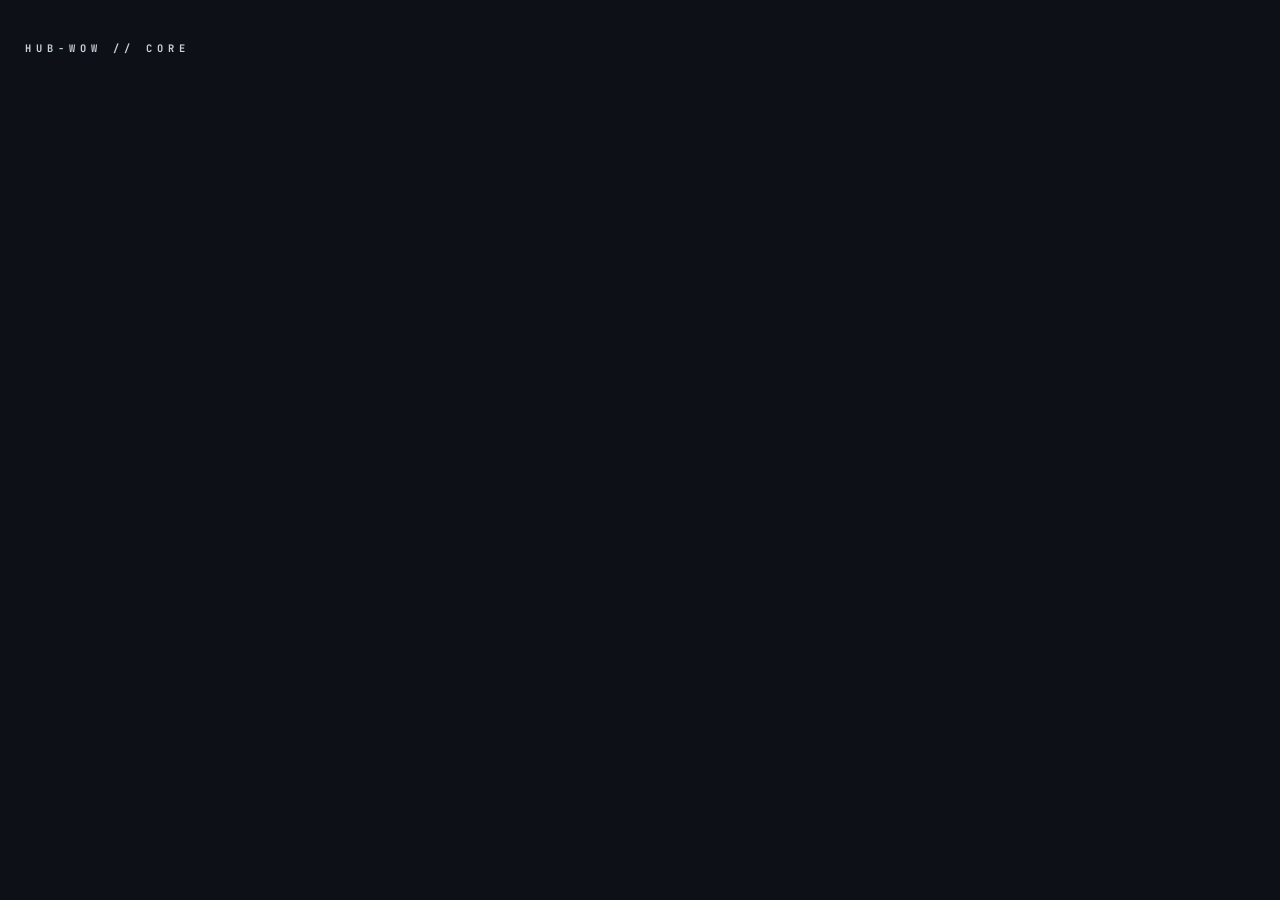
==== index.html @ c8b2b54b "Implement styles in page" ====
<!DOCTYPE html>
<html lang="en">

<head>
    <meta charset="UTF-8">
    <meta name="viewport" content="width=device-width, initial-scale=1.0">
    <title>hub-WOW</title>

    <link rel="stylesheet" href="styles.css">

    <link rel="stylesheet" href="https://cdn.jsdelivr.net/npm/katex@0.16.8/dist/katex.min.css">
    <link rel="stylesheet" href="https://cdn.jsdelivr.net/npm/markdown-it-texmath/css/texmath.min.css">
    <link
        href="https://fonts.googleapis.com/css2?family=Bebas+Neue&family=Outfit:wght@300;400;700&family=JetBrains+Mono:wght@400&display=swap"
        rel="stylesheet">
</head>

<body>

    <aside id="sidebar">
        <div
            style="padding: 40px 25px; font-family: 'JetBrains Mono'; color: var(--accent); font-size: 0.65rem; letter-spacing: 5px; font-weight: bold;">
            HUB-WOW // CORE</div>
        <nav id="toc" style="flex: 1; overflow-y: auto;"></nav>
    </aside>

    <main id="stage">
        <div class="container" id="app-root"></div>
    </main>

    <script src="https://cdn.jsdelivr.net/npm/markdown-it@13.0.1/dist/markdown-it.min.js"></script>
    <script src="https://cdn.jsdelivr.net/npm/katex@0.16.8/dist/katex.min.js"></script>
    <script src="https://cdn.jsdelivr.net/npm/markdown-it-texmath/texmath.min.js"></script>
    <script src="https://cdnjs.cloudflare.com/ajax/libs/dompurify/3.0.6/purify.min.js"></script>

    <script>
        /**
         * INITIALIZATION
         * We setup the Markdown engine once at the start.
         */
        const md = window.markdownit({ html: true }).use(texmath, { engine: katex, delimiters: 'dollars' });
        const root = document.getElementById('app-root');
        const toc = document.getElementById('toc');

        /**
         * CORE FUNCTION: updateSystem(content)
         * This handles the entire lifecycle of the document:
         * 1. Parsing 2. Sanitizing 3. Splitting into Sections 4. Rendering
         */
        async function updateSystem(content) {
            // Convert Markdown to HTML and Clean it for Security
            const rawHtml = md.render(content);
            const cleanHtml = DOMPurify.sanitize(rawHtml, {
                ADD_TAGS: ['math', 'mrow', 'mi', 'mo', 'mn', 'msup', 'mspace', 'annotation', 'semantics', 'img']
            });

            // Turn the HTML string into actual DOM nodes we can work with
            const temp = document.createElement('div');
            temp.innerHTML = cleanHtml;
            const nodes = Array.from(temp.children);

            // Clear current view
            root.innerHTML = '';
            toc.innerHTML = '';

            // Sectioning Logic: Creates a new container every time we hit a heading
            let currentSection = createSection('start');

            nodes.forEach(node => {
                // Break section on H1, H2, or H3 tags
                if (['H1', 'H2', 'H3'].includes(node.tagName)) {
                    root.appendChild(currentSection);
                    addTocLink(currentSection.id, node.innerText);

                    // Create unique ID for the section based on text
                    const safeId = node.innerText.toLowerCase().replace(/[^\w]+/g, '-');
                    currentSection = createSection(safeId);
                }
                currentSection.appendChild(node.cloneNode(true));
            });
            root.appendChild(currentSection);

            // Initialize the Scroll-Spy (Observer)
            setupObserver();
        }

        /**
         * HELPER: createSection
         * Generates a section container with our animation classes.
         */
        function createSection(id) {
            const sec = document.createElement('section');
            sec.id = id || `sec-${Math.random().toString(36).substr(2, 5)}`;
            sec.className = 'section-box';
            return sec;
        }

        /**
         * HELPER: addTocLink
         * Adds a clickable navigation item to the sidebar.
         */
        function addTocLink(id, title) {
            const a = document.createElement('a');
            a.className = 'toc-link';
            a.href = `#${id}`;
            a.innerText = `> ${title}`;
            a.onclick = (e) => {
                e.preventDefault();
                document.getElementById(id).scrollIntoView({ behavior: 'smooth' });
            };
            toc.appendChild(a);
        }

        /**
         * SYSTEM: setupObserver
         * Watches which section is on screen and highlights the sidebar accordingly.
         */
        function setupObserver() {
            const observer = new IntersectionObserver(entries => {
                entries.forEach(entry => {
                    if (entry.isIntersecting) {
                        entry.target.classList.add('visible'); // Trigger fade-in
                        document.querySelectorAll('.toc-link').forEach(link => {
                            link.classList.toggle('active', link.getAttribute('href') === `#${entry.target.id}`);
                        });
                    }
                });
            }, { threshold: 0.1 });

            document.querySelectorAll('.section-box').forEach(s => observer.observe(s));
        }

        /**
         * DRAG AND DROP
         * Allows you to drop any .md file to update the site instantly.
         */
        window.addEventListener('dragover', e => { e.preventDefault(); document.body.style.opacity = 0.5; });
        window.addEventListener('dragleave', () => document.body.style.opacity = 1);
        window.addEventListener('drop', e => {
            e.preventDefault();
            document.body.style.opacity = 1;
            const file = e.dataTransfer.files[0];
            if (file) {
                const reader = new FileReader();
                reader.onload = (ev) => updateSystem(ev.target.result);
                reader.readAsText(file);
            }
        });

        /**
         * FULL ORIGINAL MANIFESTO (THE HUB-WOW SOUL)
         * This contains all your original info as the default state.
         */
        const ORIGINAL_MANIFESTO = `# hub-WOW
![Logo](Logo.svg)

## What is *this*?
hub-WOW is a community of people who are passionate about memes, science, politics, philosophy, hardware, programming, and much more. Our goal is to **spark the inner potential available in everyone and direct it towards making a better world** through meaningful discussions, sharing knowledge, and inspiring others.

## Long-Term Vision
* Build a **global network of thinkers, revolutionaries, and doers**.
* Launch collaborative **projects that have real-world impact**.
* Inspire individuals to **take charge of their potential** and drive positive change.
* Develop **educational resources, workshops, and events** to empower everyone, everywhere.

## Our Mission
* **Awaken** the mind, body, and soul and channelise it towards a purpose.
* **Connect** people with interests and expertise, to form a uniques space, where ideas come together and form a vision.
* **Ideate** and discuss about various fields, to build a mental compass of ethics to navigate through life.
* **Innovate** by encouraging creative solutions and open discussions, without any judgement or censorship.
* **Contribute** by sharing your knowledge, projects, and ideas, and help others grow too.

## Works (maybe in progress)
* [Noymosini](https://github.com/hub-WOW/Noymosini): A local AI Model Manager extending LlamaCPP to manage AI Models.
* [Simeosis](https://github.com/hub-WOW/Simeosis): A completely private, cryptographically safe, fast, notes and journalling app.
* [Kouventa](https://github.com/hub-WOW/Kouventa): A private, cryptographically safe, transparent, and secure communication platform with intuitive UI.
* [hub-WOW Project](https://github.com/hub-WOW/hub-WOW): The orchestrator of all the services that hub-WOW provides for everyone at the cost of nothing.

## Community Values
* **Ethics** - Nothing is worth without a strong mind. Morals limit you physically, but they teach you mental restraint. Instead of falling to primal senses and attractions of greed, lust, anger, jealousy, and hatred, and accepting "free" corporate gunk, we build a free transparent system.
* **Respect & Empathy** – Every opinion matters; every member deserves a chance to express *their opinion* with dignity and freedom.
* **Curiosity & Growth** – Always question, break mental barriers and stigmas, learn, progress, act and evolve.
* **Collaboration & Support** – Success matters only when you leave a mark of excellent legacy on this world, and that is only possible with collaboration and support.
* **Integrity & Accountability** – Take ownership of your actions, sufferings, stupidity, biases, limitations and try to continuously out manuevre them.
* **Fun & Creativity** – Having a purpose is more important than fulfilling it. Striving towards a goal is what matters. It is always fun when you make it, but it is a side-effect of all your effort.

## Core Philosophy & Economics
* **Untapped Potential** – We deeply believe that everyone has unimaginable potential, but they simply don't take action. Society lacks the critical self-awareness needed to truly unlock its own capabilities.
* **Balanced Capitalism** – We believe in capitalism as a tool to achieve a balanced socialist society where everyone feels like contributing. A society where capitalism is good, fostering innovation rather than exploitation.
* **Radical Transparency** – Companies must be fully transparent (exceptions apply for defense). Highly profitable tech companies with 50-60% margins should open their books, capping excess to realistic 6-7% margins.
* **Open Knowledge & Tech** – Every idea and piece of knowledge must be free to access. We stand firmly against the abuse of patent rights which stifle true technological and scientific revolution.
* **Critical Nationalism** – We support critical nationalism, not blind patriotism. We support absolute criticism of any kind, questioning everything to ensure constant iterative improvement for the nation and humanity.
* **Passive Protest & Open Source** – We believe in protesting passively by refusing to use certain products. We encourage keeping all work aggressively open source, licensing everything strictly to protect freedom (e.g., under AGPL GNU v3).

## Why Join?
* Engage in **open, free, and uncensored discussions** on a variety of topics.
* Develop an internal sense of responsibility, judgement, and discipline to act towards **excellence**.
* Share your own **projects, ideas, and discoveries**.
* Collaborate with a **supportive and motivated people**, who just as you are, yet perform and achieve high.
* Stay updated on the latest trends and views in **technology, science, history and culture**.

## Get Committed
1. Join our community platforms on [Discord](https://discord.gg/XYtvzQXyf) and [our website](https://hub-wow.fyi).
2. Participate in discussions and events.
3. Share content, projects, and resources.
4. Help build a community where ideas sprout and mature.
5. Track and evaluate yourself daily, and progress.

---
*hub-WOW is more than a community, it’s a movement towards a better, free, open and progressive world.*`;

        // Initial Boot
        updateSystem(ORIGINAL_MANIFESTO);
    </script>
</body>

</html>
---- styles.css ----
:root {
    --bg-color: #0d1117;
    --sidebar-bg: #161b22;
    --card-bg: #21262d;
    --text-primary: #c9d1d9;
    --text-secondary: #8b949e;
    --accent-blue: #5787f5;
    /* Logo Blue */
    --accent-green: #64c466;
    /* Logo Green */
    --accent-red: #ff7b85;
    /* Lightened Logo Red for dark mode */
    --border-color: #30363d;
    --font-sans: 'Inter', -apple-system, BlinkMacSystemFont, "Segoe UI", Helvetica, Arial, sans-serif;
    --font-mono: 'Roboto Mono', SFMono-Regular, Consolas, "Liberation Mono", Menlo, monospace;
    --sidebar-width: 320px;
}

* {
    box-sizing: border-box;
    margin: 0;
    padding: 0;
}

html {
    scroll-behavior: smooth;
    /* Golden ratio scroll padding (approx 38% from top) */
    scroll-padding-top: 38vh;
}

body {
    background-color: var(--bg-color);
    color: var(--text-primary);
    font-family: var(--font-sans);
    line-height: 1.6;
    display: flex;
    min-height: 100vh;
}

/* Sidebar Styling */
.sidebar {
    width: var(--sidebar-width);
    background-color: var(--sidebar-bg);
    border-right: 1px solid var(--border-color);
    height: 100vh;
    position: fixed;
    left: 0;
    top: 0;
    padding: 30px 16px;
    overflow-y: auto;
    z-index: 100;
}

/* Sidebar Resize Handle */
.sidebar-resize-handle {
    width: 5px;
    position: fixed;
    left: var(--sidebar-width);
    top: 0;
    height: 100vh;
    cursor: col-resize;
    z-index: 200;
    background: transparent;
    transition: background 0.15s ease;
}

.sidebar-resize-handle:hover,
.sidebar-resize-handle.dragging {
    background: var(--accent-blue);
    box-shadow: 0 0 8px rgba(87, 135, 245, 0.5);
}

.logo-container {
    margin-bottom: 40px;
    display: flex;
    align-items: center;
    gap: 16px;
    padding: 0 8px;
}

.logo-container img {
    height: 72px;
    width: auto;
    filter: drop-shadow(0 0 10px rgba(87, 135, 245, 0.4));
}

.logo-text {
    font-family: var(--font-mono);
    font-weight: 700;
    font-size: 3rem;
    color: var(--text-primary);
}

.nav-title {
    font-family: var(--font-mono);
    font-size: 0.75rem;
    text-transform: uppercase;
    letter-spacing: 0.05em;
    color: var(--text-secondary);
    margin-bottom: 16px;
    padding-left: 8px;
}

.nav-list {
    list-style: none;
}

.nav-item {
    margin-bottom: 4px;
}

.nav-item-header {
    display: flex;
    align-items: center;
    justify-content: space-between;
}

.nav-link {
    display: block;
    padding: 8px 12px;
    color: var(--text-secondary);
    text-decoration: none;
    font-size: 0.9rem;
    border-radius: 6px;
    transition: all 0.2s ease;
    flex-grow: 1;
}

.nav-link:hover {
    background-color: rgba(139, 148, 158, 0.1);
    color: var(--text-primary);
}

.nav-link.active {
    background-color: rgba(88, 166, 255, 0.1);
    color: var(--accent-blue);
    font-weight: 600;
}

.sub-item {
    padding-left: 24px;
    font-size: 0.85rem;
}

.sub-sub-item {
    padding-left: 36px;
    font-size: 0.8rem;
}

/* Collapse Logic */
.collapse-btn {
    background: none;
    border: none;
    color: var(--text-secondary);
    cursor: pointer;
    padding: 4px;
    display: flex;
    align-items: center;
    transition: transform 0.2s;
}

.collapse-btn svg {
    width: 14px;
    height: 14px;
}

.collapse-btn.open {
    transform: rotate(90deg);
}

.sub-nav-list {
    list-style: none;
    display: none;
}

.sub-nav-list.open {
    display: block;
}

/* Main Content Area */
.main-content {
    margin-left: var(--sidebar-width);
    flex: 1;
    padding: 60px 40px;
    max-width: 1100px;
}

.content-container {
    background-color: transparent;
}

/* Hero Section */
.hero-section {
    text-align: center;
    padding: 4rem 2rem 3rem;
    margin-bottom: 1rem;
}

.hero-logo {
    height: 350px;
    width: auto;
    margin-bottom: 1.5rem;
    filter: drop-shadow(0 0 20px rgba(87, 135, 245, 0.5));
    animation: float 3s ease-in-out infinite;
}

@keyframes float {

    0%,
    100% {
        transform: translateY(0px);
    }

    50% {
        transform: translateY(-8px);
    }
}

.hero-title {
    font-size: 3.5rem;
    font-weight: 700;
    background: linear-gradient(135deg, var(--accent-blue), var(--accent-green));
    -webkit-background-clip: text;
    -webkit-text-fill-color: transparent;
    background-clip: text;
    margin-bottom: 1.5rem;
    border-bottom: none;
    padding-bottom: 0;
    line-height: 1.2;
}

.hero-subtitle {
    font-size: 1.15rem;
    color: var(--text-secondary);
    max-width: 640px;
    margin: 0 auto 1.5rem;
    line-height: 1.7;
}

.hero-tagline {
    font-family: var(--font-mono);
    font-size: 1.3rem;
    font-weight: 700;
    color: var(--accent-red);
    letter-spacing: 0.02em;
}

/* Content Aesthetics */
h1 {
    font-size: 2.5rem;
    margin-bottom: 2rem;
    color: var(--text-primary);
    border-bottom: 1px solid var(--border-color);
    padding-bottom: 1rem;
}

h2 {
    font-size: 1.8rem;
    margin-top: 3rem;
    margin-bottom: 1.5rem;
    color: var(--accent-blue);
}

h3 {
    font-size: 1.4rem;
    margin-top: 2rem;
    margin-bottom: 1rem;
    color: var(--accent-green);
}

p {
    margin-bottom: 1.2rem;
    color: var(--text-primary);
}

b,
strong {
    color: var(--accent-red);
}

em,
i {
    color: var(--accent-green);
}

hr {
    border: 0;
    border-top: 1px solid var(--border-color);
    margin: 3rem 0;
}

ul,
ol {
    margin-bottom: 1.5rem;
    padding-left: 1.5rem;
}

li {
    margin-bottom: 0.5rem;
}

/* Tighter spacing for equations in lists */
li.math-list-item {
    margin-bottom: 0.1rem;
}

p.math-gap-p {
    margin-bottom: 0.2rem;
}

/* List Item Formatting */
.qa-gap {
    margin-top: 0.5rem;
}

.qa-item {
    padding: 0;
    margin-bottom: 0;
}

.qa-box {
    background: var(--sidebar-bg);
    padding: 20px 24px;
    border-radius: 8px;
    border: 1px solid var(--accent-blue);
    box-shadow: 0 4px 12px rgba(87, 135, 245, 0.15);
}

/* Highlighting target sections */
@keyframes flash-target {
    0% {
        background-color: transparent;
    }

    20% {
        background-color: rgba(87, 135, 245, 0.2);
        box-shadow: 0 0 0 10px rgba(87, 135, 245, 0.2);
        border-radius: 6px;
    }

    100% {
        background-color: transparent;
    }
}

:target {
    animation: flash-target 2s ease-out;
}

/* KaTeX & Equations */
.katex {
    font-size: 1.1em;
    color: var(--accent-green);
}

section eqn {
    display: block;
    margin: 2rem 0;
    text-align: center;
    overflow-x: auto;
    background: var(--sidebar-bg);
    padding: 16px;
    border-radius: 6px;
    border: 1px solid var(--accent-green);
    box-shadow: 0 4px 12px rgba(100, 196, 102, 0.1);
}

/* Modern Elements */
pre {
    background: var(--sidebar-bg);
    padding: 16px;
    border-radius: 6px;
    border: 1px solid var(--border-color);
    margin-bottom: 1.5rem;
    overflow-x: auto;
}

:not(pre)>code {
    font-family: var(--font-mono);
    background: rgba(110, 118, 129, 0.2);
    padding: 0.2em 0.4em;
    border-radius: 4px;
    font-size: 85%;
    color: var(--accent-red);
}

pre code {
    font-family: var(--font-mono);
    font-size: 85%;
}

/* Mobile Adjustments */
@media (max-width: 900px) {
    .sidebar {
        width: 0;
        display: none;
    }

    .main-content {
        margin-left: 0;
        padding: 40px 20px;
    }
}
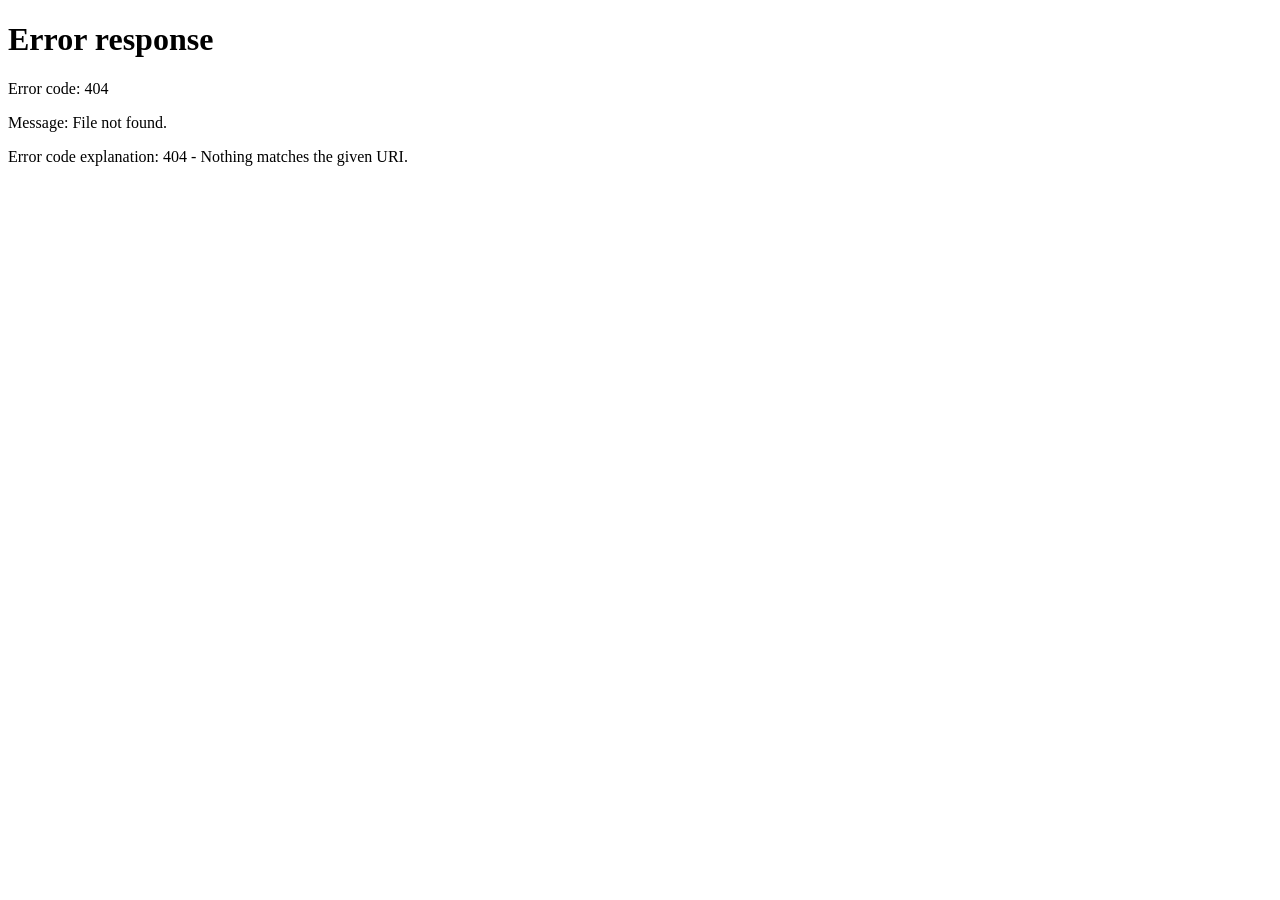
==== commit 01e6db44: "Clarified everything by redirecting to manifesto.html" ====
--- a/index.html
+++ b/index.html
@@ -1,217 +1,14 @@
-<!DOCTYPE html>
-<html lang="en">
-
-<head>
-    <meta charset="UTF-8">
-    <meta name="viewport" content="width=device-width, initial-scale=1.0">
-    <title>hub-WOW</title>
-
-    <link rel="stylesheet" href="styles.css">
-
-    <link rel="stylesheet" href="https://cdn.jsdelivr.net/npm/katex@0.16.8/dist/katex.min.css">
-    <link rel="stylesheet" href="https://cdn.jsdelivr.net/npm/markdown-it-texmath/css/texmath.min.css">
-    <link
-        href="https://fonts.googleapis.com/css2?family=Bebas+Neue&family=Outfit:wght@300;400;700&family=JetBrains+Mono:wght@400&display=swap"
-        rel="stylesheet">
-</head>
-
-<body>
-
-    <aside id="sidebar">
-        <div
-            style="padding: 40px 25px; font-family: 'JetBrains Mono'; color: var(--accent); font-size: 0.65rem; letter-spacing: 5px; font-weight: bold;">
-            HUB-WOW // CORE</div>
-        <nav id="toc" style="flex: 1; overflow-y: auto;"></nav>
-    </aside>
-
-    <main id="stage">
-        <div class="container" id="app-root"></div>
-    </main>
-
-    <script src="https://cdn.jsdelivr.net/npm/markdown-it@13.0.1/dist/markdown-it.min.js"></script>
-    <script src="https://cdn.jsdelivr.net/npm/katex@0.16.8/dist/katex.min.js"></script>
-    <script src="https://cdn.jsdelivr.net/npm/markdown-it-texmath/texmath.min.js"></script>
-    <script src="https://cdnjs.cloudflare.com/ajax/libs/dompurify/3.0.6/purify.min.js"></script>
-
-    <script>
-        /**
-         * INITIALIZATION
-         * We setup the Markdown engine once at the start.
-         */
-        const md = window.markdownit({ html: true }).use(texmath, { engine: katex, delimiters: 'dollars' });
-        const root = document.getElementById('app-root');
-        const toc = document.getElementById('toc');
-
-        /**
-         * CORE FUNCTION: updateSystem(content)
-         * This handles the entire lifecycle of the document:
-         * 1. Parsing 2. Sanitizing 3. Splitting into Sections 4. Rendering
-         */
-        async function updateSystem(content) {
-            // Convert Markdown to HTML and Clean it for Security
-            const rawHtml = md.render(content);
-            const cleanHtml = DOMPurify.sanitize(rawHtml, {
-                ADD_TAGS: ['math', 'mrow', 'mi', 'mo', 'mn', 'msup', 'mspace', 'annotation', 'semantics', 'img']
-            });
-
-            // Turn the HTML string into actual DOM nodes we can work with
-            const temp = document.createElement('div');
-            temp.innerHTML = cleanHtml;
-            const nodes = Array.from(temp.children);
-
-            // Clear current view
-            root.innerHTML = '';
-            toc.innerHTML = '';
-
-            // Sectioning Logic: Creates a new container every time we hit a heading
-            let currentSection = createSection('start');
-
-            nodes.forEach(node => {
-                // Break section on H1, H2, or H3 tags
-                if (['H1', 'H2', 'H3'].includes(node.tagName)) {
-                    root.appendChild(currentSection);
-                    addTocLink(currentSection.id, node.innerText);
-
-                    // Create unique ID for the section based on text
-                    const safeId = node.innerText.toLowerCase().replace(/[^\w]+/g, '-');
-                    currentSection = createSection(safeId);
-                }
-                currentSection.appendChild(node.cloneNode(true));
-            });
-            root.appendChild(currentSection);
-
-            // Initialize the Scroll-Spy (Observer)
-            setupObserver();
-        }
-
-        /**
-         * HELPER: createSection
-         * Generates a section container with our animation classes.
-         */
-        function createSection(id) {
-            const sec = document.createElement('section');
-            sec.id = id || `sec-${Math.random().toString(36).substr(2, 5)}`;
-            sec.className = 'section-box';
-            return sec;
-        }
-
-        /**
-         * HELPER: addTocLink
-         * Adds a clickable navigation item to the sidebar.
-         */
-        function addTocLink(id, title) {
-            const a = document.createElement('a');
-            a.className = 'toc-link';
-            a.href = `#${id}`;
-            a.innerText = `> ${title}`;
-            a.onclick = (e) => {
-                e.preventDefault();
-                document.getElementById(id).scrollIntoView({ behavior: 'smooth' });
-            };
-            toc.appendChild(a);
-        }
-
-        /**
-         * SYSTEM: setupObserver
-         * Watches which section is on screen and highlights the sidebar accordingly.
-         */
-        function setupObserver() {
-            const observer = new IntersectionObserver(entries => {
-                entries.forEach(entry => {
-                    if (entry.isIntersecting) {
-                        entry.target.classList.add('visible'); // Trigger fade-in
-                        document.querySelectorAll('.toc-link').forEach(link => {
-                            link.classList.toggle('active', link.getAttribute('href') === `#${entry.target.id}`);
-                        });
-                    }
-                });
-            }, { threshold: 0.1 });
-
-            document.querySelectorAll('.section-box').forEach(s => observer.observe(s));
-        }
-
-        /**
-         * DRAG AND DROP
-         * Allows you to drop any .md file to update the site instantly.
-         */
-        window.addEventListener('dragover', e => { e.preventDefault(); document.body.style.opacity = 0.5; });
-        window.addEventListener('dragleave', () => document.body.style.opacity = 1);
-        window.addEventListener('drop', e => {
-            e.preventDefault();
-            document.body.style.opacity = 1;
-            const file = e.dataTransfer.files[0];
-            if (file) {
-                const reader = new FileReader();
-                reader.onload = (ev) => updateSystem(ev.target.result);
-                reader.readAsText(file);
-            }
-        });
-
-        /**
-         * FULL ORIGINAL MANIFESTO (THE HUB-WOW SOUL)
-         * This contains all your original info as the default state.
-         */
-        const ORIGINAL_MANIFESTO = `# hub-WOW
-![Logo](Logo.svg)
-
-## What is *this*?
-hub-WOW is a community of people who are passionate about memes, science, politics, philosophy, hardware, programming, and much more. Our goal is to **spark the inner potential available in everyone and direct it towards making a better world** through meaningful discussions, sharing knowledge, and inspiring others.
-
-## Long-Term Vision
-* Build a **global network of thinkers, revolutionaries, and doers**.
-* Launch collaborative **projects that have real-world impact**.
-* Inspire individuals to **take charge of their potential** and drive positive change.
-* Develop **educational resources, workshops, and events** to empower everyone, everywhere.
-
-## Our Mission
-* **Awaken** the mind, body, and soul and channelise it towards a purpose.
-* **Connect** people with interests and expertise, to form a uniques space, where ideas come together and form a vision.
-* **Ideate** and discuss about various fields, to build a mental compass of ethics to navigate through life.
-* **Innovate** by encouraging creative solutions and open discussions, without any judgement or censorship.
-* **Contribute** by sharing your knowledge, projects, and ideas, and help others grow too.
-
-## Works (maybe in progress)
-* [Noymosini](https://github.com/hub-WOW/Noymosini): A local AI Model Manager extending LlamaCPP to manage AI Models.
-* [Simeosis](https://github.com/hub-WOW/Simeosis): A completely private, cryptographically safe, fast, notes and journalling app.
-* [Kouventa](https://github.com/hub-WOW/Kouventa): A private, cryptographically safe, transparent, and secure communication platform with intuitive UI.
-* [hub-WOW Project](https://github.com/hub-WOW/hub-WOW): The orchestrator of all the services that hub-WOW provides for everyone at the cost of nothing.
-
-## Community Values
-* **Ethics** - Nothing is worth without a strong mind. Morals limit you physically, but they teach you mental restraint. Instead of falling to primal senses and attractions of greed, lust, anger, jealousy, and hatred, and accepting "free" corporate gunk, we build a free transparent system.
-* **Respect & Empathy** – Every opinion matters; every member deserves a chance to express *their opinion* with dignity and freedom.
-* **Curiosity & Growth** – Always question, break mental barriers and stigmas, learn, progress, act and evolve.
-* **Collaboration & Support** – Success matters only when you leave a mark of excellent legacy on this world, and that is only possible with collaboration and support.
-* **Integrity & Accountability** – Take ownership of your actions, sufferings, stupidity, biases, limitations and try to continuously out manuevre them.
-* **Fun & Creativity** – Having a purpose is more important than fulfilling it. Striving towards a goal is what matters. It is always fun when you make it, but it is a side-effect of all your effort.
-
-## Core Philosophy & Economics
-* **Untapped Potential** – We deeply believe that everyone has unimaginable potential, but they simply don't take action. Society lacks the critical self-awareness needed to truly unlock its own capabilities.
-* **Balanced Capitalism** – We believe in capitalism as a tool to achieve a balanced socialist society where everyone feels like contributing. A society where capitalism is good, fostering innovation rather than exploitation.
-* **Radical Transparency** – Companies must be fully transparent (exceptions apply for defense). Highly profitable tech companies with 50-60% margins should open their books, capping excess to realistic 6-7% margins.
-* **Open Knowledge & Tech** – Every idea and piece of knowledge must be free to access. We stand firmly against the abuse of patent rights which stifle true technological and scientific revolution.
-* **Critical Nationalism** – We support critical nationalism, not blind patriotism. We support absolute criticism of any kind, questioning everything to ensure constant iterative improvement for the nation and humanity.
-* **Passive Protest & Open Source** – We believe in protesting passively by refusing to use certain products. We encourage keeping all work aggressively open source, licensing everything strictly to protect freedom (e.g., under AGPL GNU v3).
-
-## Why Join?
-* Engage in **open, free, and uncensored discussions** on a variety of topics.
-* Develop an internal sense of responsibility, judgement, and discipline to act towards **excellence**.
-* Share your own **projects, ideas, and discoveries**.
-* Collaborate with a **supportive and motivated people**, who just as you are, yet perform and achieve high.
-* Stay updated on the latest trends and views in **technology, science, history and culture**.
-
-## Get Committed
-1. Join our community platforms on [Discord](https://discord.gg/XYtvzQXyf) and [our website](https://hub-wow.fyi).
-2. Participate in discussions and events.
-3. Share content, projects, and resources.
-4. Help build a community where ideas sprout and mature.
-5. Track and evaluate yourself daily, and progress.
-
----
-*hub-WOW is more than a community, it’s a movement towards a better, free, open and progressive world.*`;
-
-        // Initial Boot
-        updateSystem(ORIGINAL_MANIFESTO);
-    </script>
-</body>
-
-</html>+<!DOCTYPE html>
+<html lang="en">
+<head>
+    <meta charset="UTF-8">
+    <meta http-equiv="refresh" content="0; url=manifesto.html">
+    <title>Redirecting to Manifesto...</title>
+    <script>
+        window.location.replace("manifesto.html");
+    </script>
+</head>
+<body>
+    <p>Redirecting to the <a href="manifesto.html">Manifesto</a>...</p>
+</body>
+</html>
